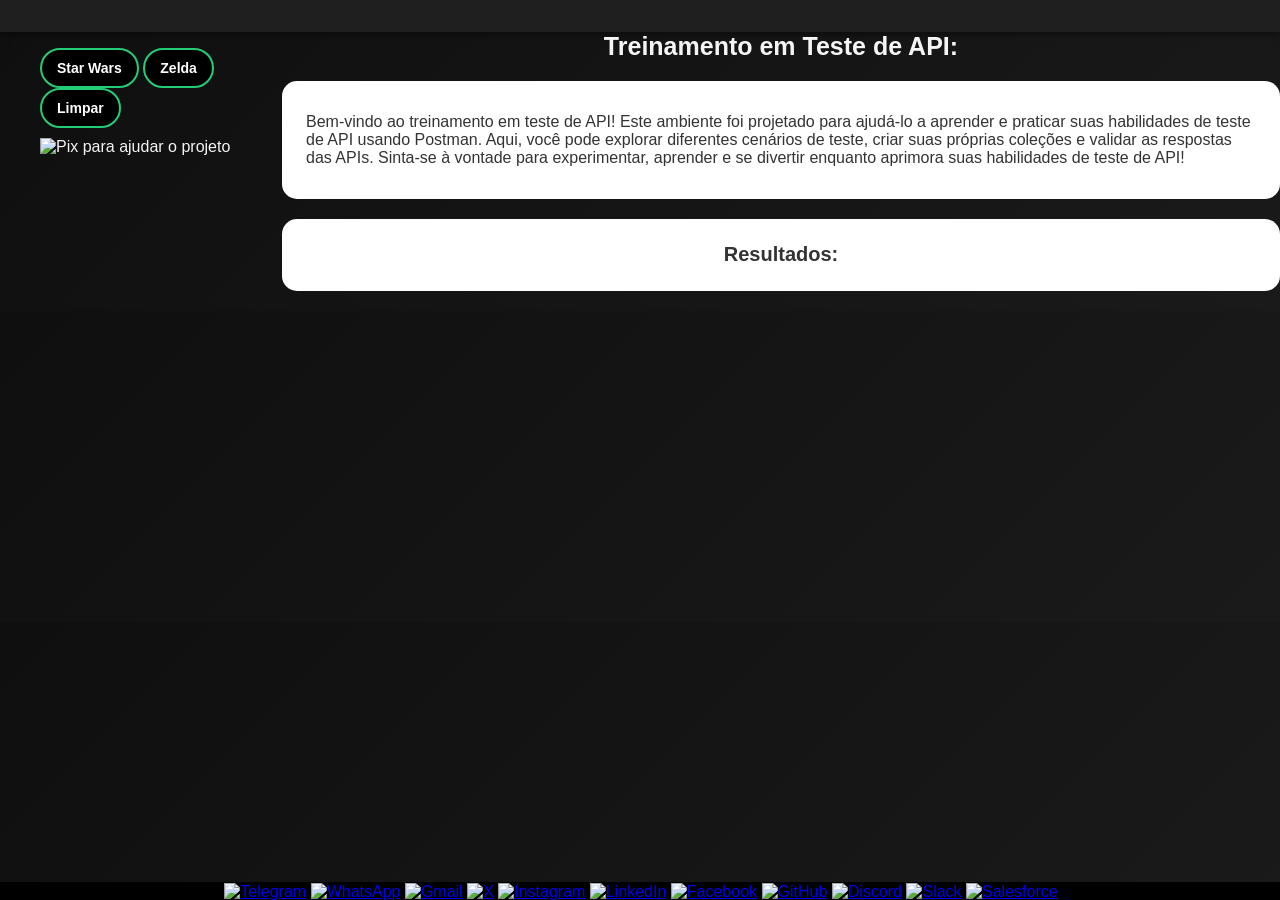
==== index.html @ cfc0e8ab "feat: Add getPessoasErro method to fetch and process Star Wars characters data" ====
<!doctype html>
<html lang="pt-br">
  <head>
    <meta charset="UTF-8" />
    <meta name="viewport" content="width=device-width, initial-scale=1.0" />
    <link rel="icon" href="/Img/icons8-json-16.png" />
    <link rel="stylesheet" href="style.css" />
    <script src="ter.js" defer></script>
    <script src="postman\collections\Zelda\Zelda.js" defer></script>
    
    <script src="postman\collections\Star_Wars\StarWars.js" defer></script>
    <title>Treinamento em Teste de API</title>
  </head>
  <body>
    <header class="menu"></header>
    <div class="container">
      <nav>
        <ul>
          <button class="menu-toggle" id="StarWars">Star Wars</button>
          <button class="menu-toggle" id="Zelda">Zelda</button>
          
          <button class="menu-toggle" id="clear">Limpar</button>
          <audio id="audio">
              <!--source src="\Img\o pix.mp3" type="audio/mpeg"-->
              <source src="\Img\e-o-pix-nada-ainda.mp3" type="audio/mp3">
          Seu navegador não suporta este elemento de áudio.
          </audio>

          <img src="https://simulador-de-emprestimo-two.vercel.app/image/Qr%20PIX.jpg" id="ePIX"   alt="Pix para ajudar o projeto" />
        </ul>
        <p id="pix"></p>
      </nav>
      <div class="content" id="main-content">
        <h1 id="title">Treinamento em Teste de API:</h1>
      <main>
       <div id="description">
        <p>Bem-vindo ao treinamento em teste de API! Este ambiente foi projetado para ajudá-lo a aprender e praticar suas habilidades de teste de API usando Postman. Aqui, você  
pode explorar diferentes cenários de teste, criar suas próprias coleções e validar as respostas das APIs. Sinta-se à vontade para experimentar, aprender e se divertir enquanto aprimora suas habilidades de teste de API!</p>
        </div>
      </main>
      <main class="results">
        <h2 id="Resultados">Resultados:</h2>
        <div id="results-container"></div>
      </main>
      </div>
    </div>

    <footer><a href="https://t.me/Carlaol" target="_blank"><img src="https://img.shields.io/badge/Telegram-000?style=for-the-badge&logo=telegram&logoColor=2CA5E0" alt="Telegram" /></a> 
      <a href="https://api.whatsapp.com/send?1=pt_BR&phone=5521985745077" target="_blank"><img src="https://img.shields.io/badge/WhatsApp-25D366?style=for-the-badge&logo=whatsapp&logoColor=white" alt="WhatsApp" /></a> 
      <a href="mailto:carlostecnico@mail.com" target="_blank"><img src="https://img.shields.io/badge/Gmail-333333?style=for-the-badge&logo=gmail&logoColor=red" alt="Gmail" /></a> 
      <a href="https://x.com/Carlao_Me_Ajuda" target="_blank"><img src="https://img.shields.io/badge/X-000?style=for-the-badge&logo=x" alt="X" /></a> 
      <a href="https://www.instagram.com/carlao.me.ajuda/" target="_blank"><img src="https://img.shields.io/badge/-Instagram-%23E4405F?style=for-the-badge&logo=instagram&logoColor=white" alt="Instagram" /></a> 
      <a href="https://www.linkedin.com/in/carlos-eduardo-dos-s-figueiredo/" target="_blank"><img src="https://img.shields.io/badge/LinkedIn-0077B5?style=for-the-badge&logo=linkedin&logoColor=white" alt="LinkedIn" /></a>
      <a href="https://www.facebook.com/carloseduardonit" target="_blank"><img src="https://img.shields.io/badge/Facebook-1877F2?style=for-the-badge&logo=facebook&logoColor=white" alt="Facebook" /></a> 
      <a href="https://github.com/carloseduardonit/" target="_blank"><img src="https://img.shields.io/badge/GitHub-100000?style=for-the-badge&logo=github&logoColor=white" alt="GitHub" /></a>  
      <a href=https://discord.com/channels/@carloseduardonit/ target="_blank"><img src="https://img.shields.io/badge/Discord-7289DA?style=for-the-badge&logo=discord&logoColor=white" alt="Discord" /></a> 
      <a href="https://slack.com/" target="_blank"><img src="https://img.shields.io/badge/Slack-4A154B?style=for-the-badge&logo=slack&logoColor=white" alt="Slack" /></a> 
      <a href="https://trailblazer.me/id/cdossantosfigueiredo" target="_blank"><img src="https://img.shields.io/badge/Salesforce-00A1E0.svg?style=for-the-badge&logo=Salesforce&logoColor=white" alt="Salesforce" /></a>
      <footer>
  </body>
</html>
---- style.css ----
body {
  background: linear-gradient(135deg, #0f0f0f, #1a1a1a);
  margin: 0;
  font-family: "Segoe UI", Arial, sans-serif;
  color: #f5f5f5;
  max-width: 100%;
  min-width: 80%;
  max-width: 100%;
  min-width: 80%;
  margin: 0 auto;
}
h1 {
  font-size: 25px;
  margin-bottom: 1px;
  margin-top: 0px;
  text-align: center;
}
h2 {
  font-size: 20px;
  margin-bottom: 1px;
  margin-top: 0px;
  text-align: center;
}
/* HEADER */
header {
  background: #1f1f1f;
  padding: 16px 24px;
  display: flex;
  justify-content: space-between;
  align-items: center;
  box-shadow: 0 2px 8px rgba(0, 0, 0, 0.5);
}
p.ZeldaLink{
  text-shadow:2px 2px #24cc78;
  color: black;
}
a.ZeldaLink:hover {
  text-decoration: none;
  text-shadow: 2px 2px  #24cc78;
  color: red;
}
a.ZeldaLink {
text-decoration: none;
  text-shadow: 2px 2px  #24cc78;
  font-weight: bold;
  color: black;}
/* CONTAINER */
.container {
  display: flex;
  gap: 16px;
}

p {
  padding: 0px;
  border-radius: 8px;
  margin: 8px 0;
  top: 0px;
  bottom: 0;
  width: 100%;
}
img#ePIX{
  width: 200px;
  margin-top: 10px;
}

/* MAIN */
main {
  background: white;
  color: #333;
  margin: 20px auto;
  padding: 24px;
  border-radius: 15px;
  width: 90%;
  min-width: 950px;
  max-width: 950px;
  max-height: 250px;
  overflow-y: auto;
  display: flex;
  flex-direction: column;
  align-items: center;
  box-shadow: 1 4px 20px rgba(0, 0, 0, 0.3);
}
main.container {
  flex-direction: column;
  align-items: center;
  overflow-x: none;
}

/* BOTÕES */
button.menu-toggle {
  padding: 10px 15px;
  font-size: 14px;
  font-weight: 600;
  border-radius: 20px;
  border: 2px solid #24cc78;
  cursor: -moz-grab;

  background: black;
  color: white;

  transition: all 0.3s ease;
}

button.menu-toggle:hover {
  background: #24cc78;
  transform: translateY(-2px);
}
div#tabs {
  min-width: 95%;
  max-width: 100%;
  background-color: #24cc78;
  padding-left: 2%;
  padding-right: 2%;
  border-top-left-radius: 12px;
  border-top-right-radius: 12px;
  margin-top: -25px;
  margin-left: -5px;
  margin-right: -5px;
  margin-bottom: 12px;
}
button.menu-toggle:active {
  transform: scale(0.95);
}

button.tab-button {
  margin-top: -10px;
  font-weight: bolder;
  border: none;
  min-width: 10%;
  max-width: 25%;
  border-top-left-radius: 12px;
  border-top-right-radius: 12px;
  cursor: pointer;
}

button.tab-button.active {
  align-content: center;
  background-color: #24cc78;
  border: white solid;
  border-top-left-radius: 12px;
  border-top-right-radius: 12px;
  color: white;
  font-weight: bold;
}

/* LISTA */
li {
  list-style: none;
}

/* TABELA PROFISSIONAL */
table {
  width: 95%;
  border-collapse: collapse;
  border-radius: 12px;
  margin-top: 20px;
  background-color: white;
}

th {
  background: #24cc78;
  color: white;
  padding: 12px;
  text-align: left;
}

td {
  padding: 10px;
  border-bottom: 1px solid #ddd;
  text-align: justify;
}

tr:hover td {
  background: #24cc78;
  color: white;
  border: white solid 1px;
  font-weight: bolder;
}

/* FOOTER */
footer {
  background: black;
  transform: translateY(2px);
  text-align: center;
  padding: 1px;
  margin-top: 1px;
  color: #f5f1f1;
  position: fixed;
  bottom: 0;
  width: 100%;
}
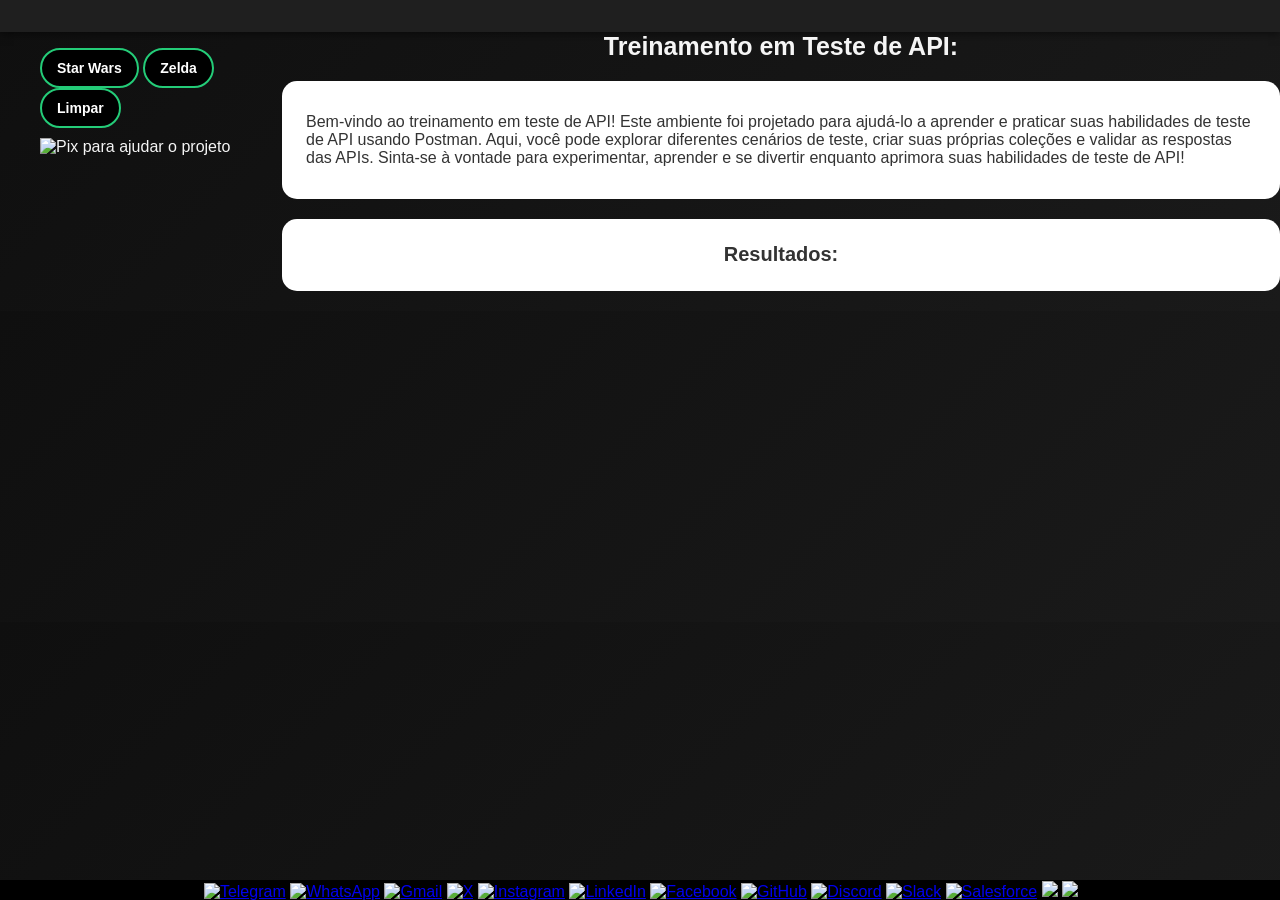
==== commit d8016d8c: "feat: Adiciona métodos para manipulação de áudio e exibição de tela; atualiza eventos de mouse para " ====
--- a/index.html
+++ b/index.html
@@ -56,6 +56,8 @@
       <a href=https://discord.com/channels/@carloseduardonit/ target="_blank"><img src="https://img.shields.io/badge/Discord-7289DA?style=for-the-badge&logo=discord&logoColor=white" alt="Discord" /></a> 
       <a href="https://slack.com/" target="_blank"><img src="https://img.shields.io/badge/Slack-4A154B?style=for-the-badge&logo=slack&logoColor=white" alt="Slack" /></a> 
       <a href="https://trailblazer.me/id/cdossantosfigueiredo" target="_blank"><img src="https://img.shields.io/badge/Salesforce-00A1E0.svg?style=for-the-badge&logo=Salesforce&logoColor=white" alt="Salesforce" /></a>
-      <footer>
+      <img  id="icone" src="https://img.icons8.com/?size=30&id=kYZq65E0jeQG&format=png&color=000000" onclick="Comum.mutarAudio()"/> 
+      <img id="icone2" src="https://img.icons8.com/?size=30&id=67343&format=png&color=000000" onclick="Comum.exibirTela()"/>     
+    <footer>
   </body>
 </html>
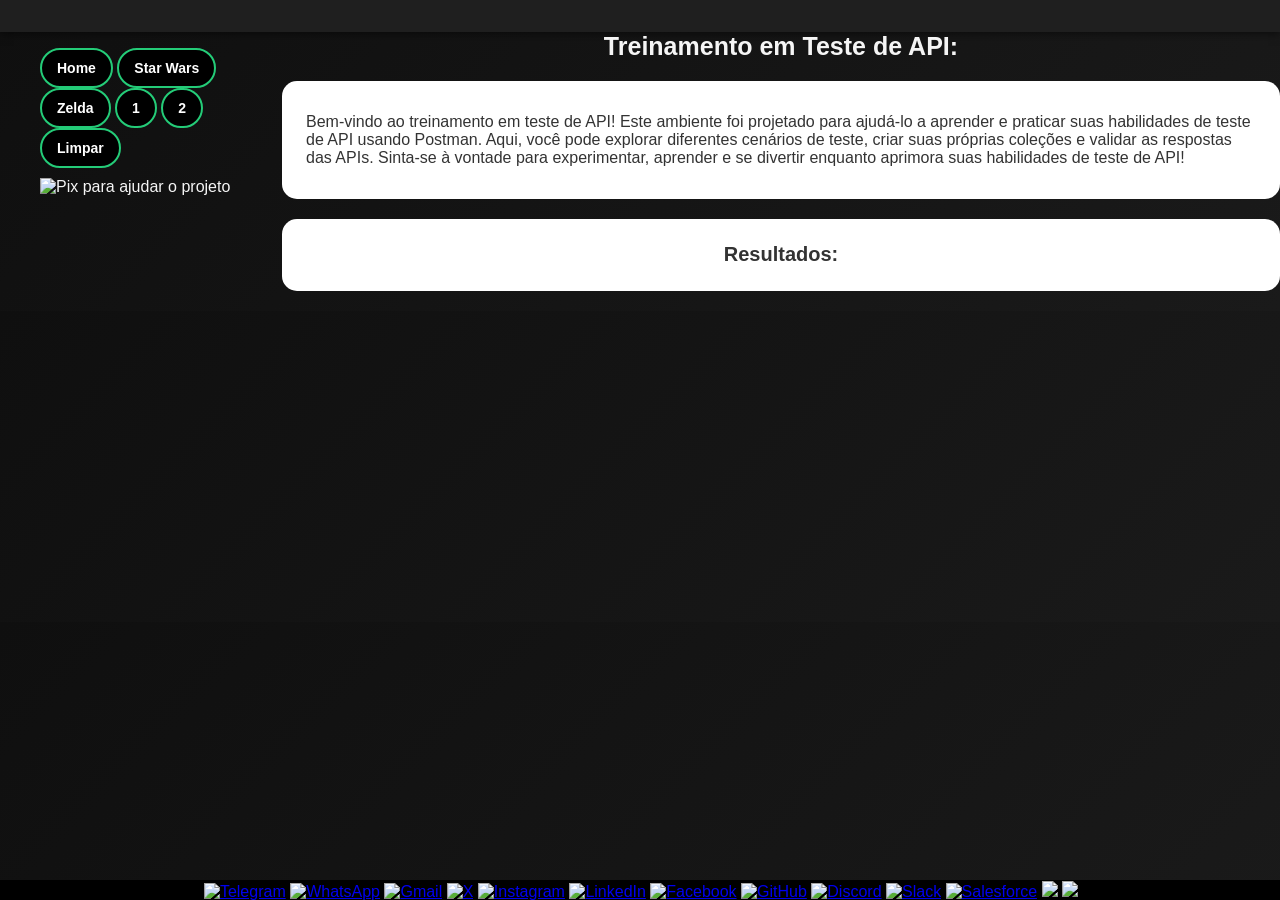
==== commit a64cf2f4: "feat: Adiciona botão "Home" e implementa evento de clique; ajusta tratamento de erros nas requisiçõe" ====
--- a/index.html
+++ b/index.html
@@ -16,9 +16,11 @@
     <div class="container">
       <nav>
         <ul>
+          <button class="menu-toggle" id="Home">Home</button>
           <button class="menu-toggle" id="StarWars">Star Wars</button>
           <button class="menu-toggle" id="Zelda">Zelda</button>
-          
+          <button class="menu-toggle" id="1">1</button>
+          <button class="menu-toggle" id="2">2</button>
           <button class="menu-toggle" id="clear">Limpar</button>
           <audio id="audio">
               <!--source src="\Img\o pix.mp3" type="audio/mpeg"-->
--- a/style.css
+++ b/style.css
@@ -65,6 +65,7 @@
 
 /* MAIN */
 main {
+  position: relative;
   background: white;
   color: #333;
   margin: 20px auto;
@@ -78,14 +79,24 @@
   display: flex;
   flex-direction: column;
   align-items: center;
+  align-content: center;
   box-shadow: 1 4px 20px rgba(0, 0, 0, 0.3);
 }
 main.container {
+  display: flex;
   flex-direction: column;
   align-items: center;
   overflow-x: none;
 }
-
+#results-container{
+
+  max-width: 100%;
+  max-height: 100%;
+  
+  justify-content: center; /* Centraliza horizontalmente */
+  align-items: center;     /* Centraliza verticalmente */
+  align-content: center;
+}
 /* BOTÕES */
 button.menu-toggle {
   padding: 10px 15px;
@@ -149,12 +160,24 @@
 }
 
 /* TABELA PROFISSIONAL */
+table.tabela1 {
+  width: 95%;
+  max-width: 120px;
+  max-height: 200px;
+  margin: 0px 0px 100px;
+  border-collapse: collapse;
+  background-color: #ffffff;
+  }
 table {
+  position: relative;
   width: 95%;
-  border-collapse: collapse;
+  
+  border-collapse: collapse; 
   border-radius: 12px;
   margin-top: 20px;
-  background-color: white;
+  box-shadow: 0 4px 12px rgba(0, 0, 0, 0.1);
+  background-color: white; 
+  overflow: hidden;
 }
 
 th {
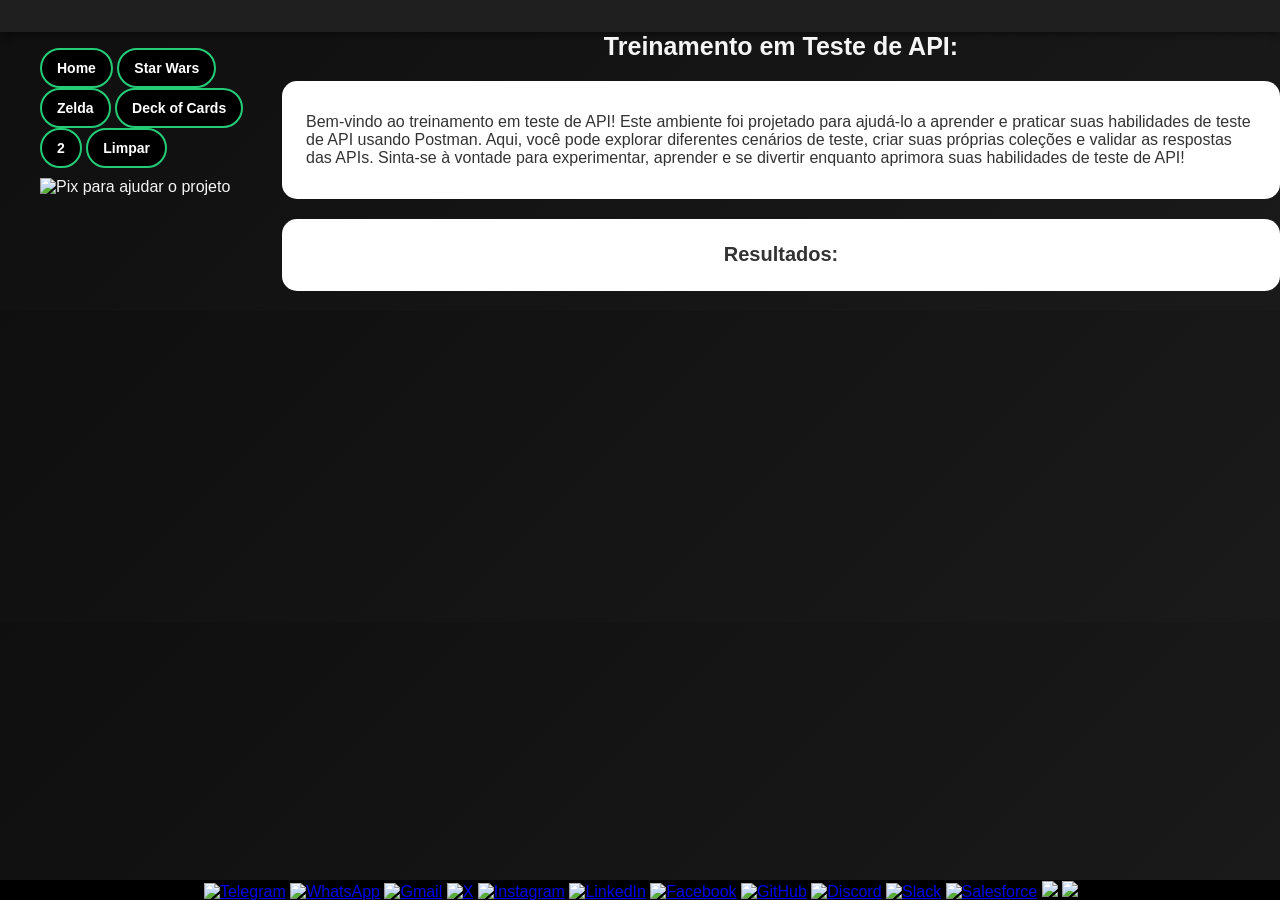
==== commit 8f20db30: "feat: Adiciona botão "Deck of Cards" e implementa funcionalidade de exibição" ====
--- a/index.html
+++ b/index.html
@@ -19,7 +19,7 @@
           <button class="menu-toggle" id="Home">Home</button>
           <button class="menu-toggle" id="StarWars">Star Wars</button>
           <button class="menu-toggle" id="Zelda">Zelda</button>
-          <button class="menu-toggle" id="1">1</button>
+          <button class="menu-toggle" id="DeckofCards">Deck of Cards</button>
           <button class="menu-toggle" id="2">2</button>
           <button class="menu-toggle" id="clear">Limpar</button>
           <audio id="audio">
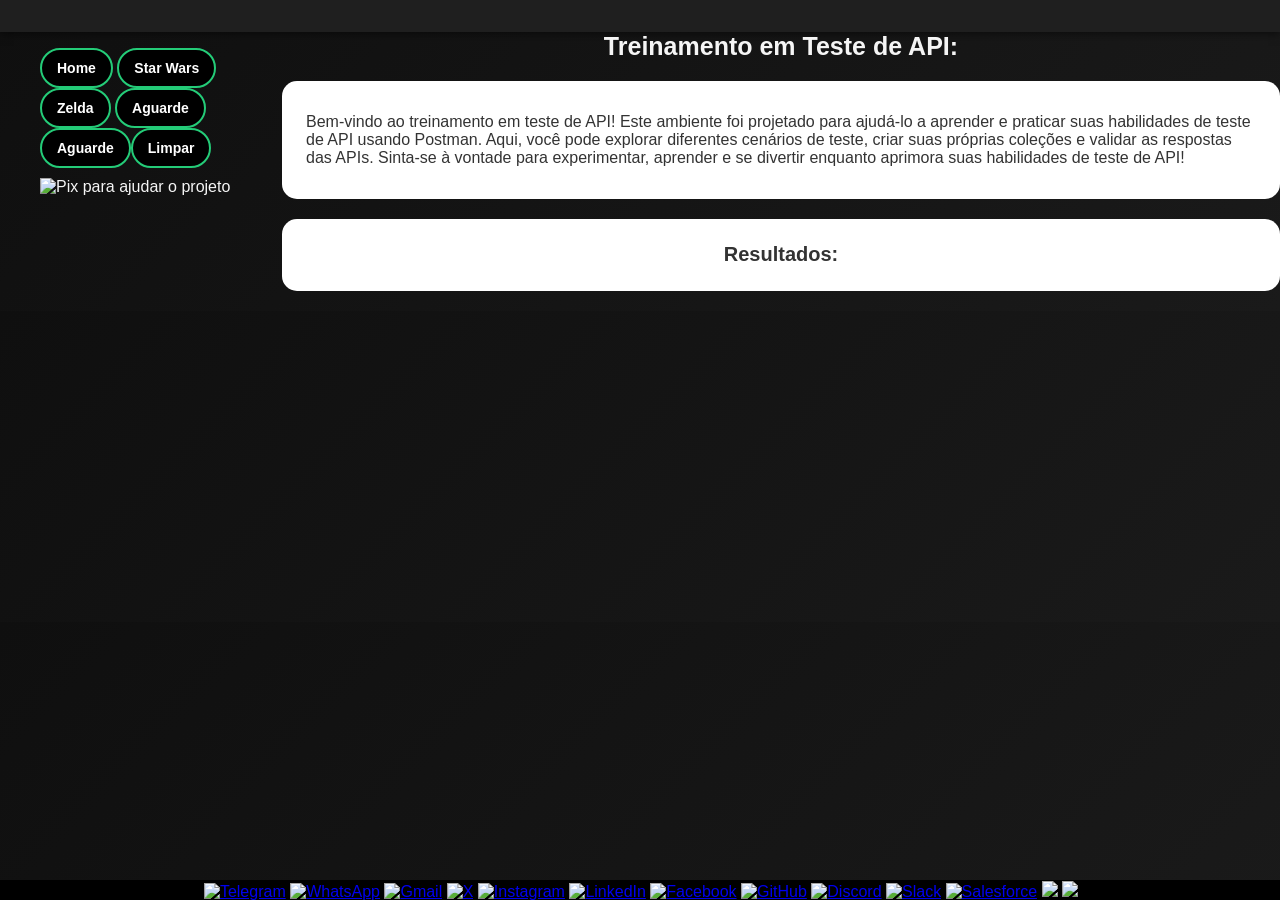
==== commit e98906b2: "feat: Adiciona botões "Aguarde" e ajusta a estrutura do código para melhor legibilidade" ====
--- a/index.html
+++ b/index.html
@@ -19,8 +19,8 @@
           <button class="menu-toggle" id="Home">Home</button>
           <button class="menu-toggle" id="StarWars">Star Wars</button>
           <button class="menu-toggle" id="Zelda">Zelda</button>
-          <button class="menu-toggle" id="DeckofCards">Deck of Cards</button>
-          <button class="menu-toggle" id="2">2</button>
+          <button class="menu-toggle aguarde" id="1">Aguarde</button>
+          <button class="menu-toggle aguarde" id="2">Aguarde</button-->
           <button class="menu-toggle" id="clear">Limpar</button>
           <audio id="audio">
               <!--source src="\Img\o pix.mp3" type="audio/mpeg"-->
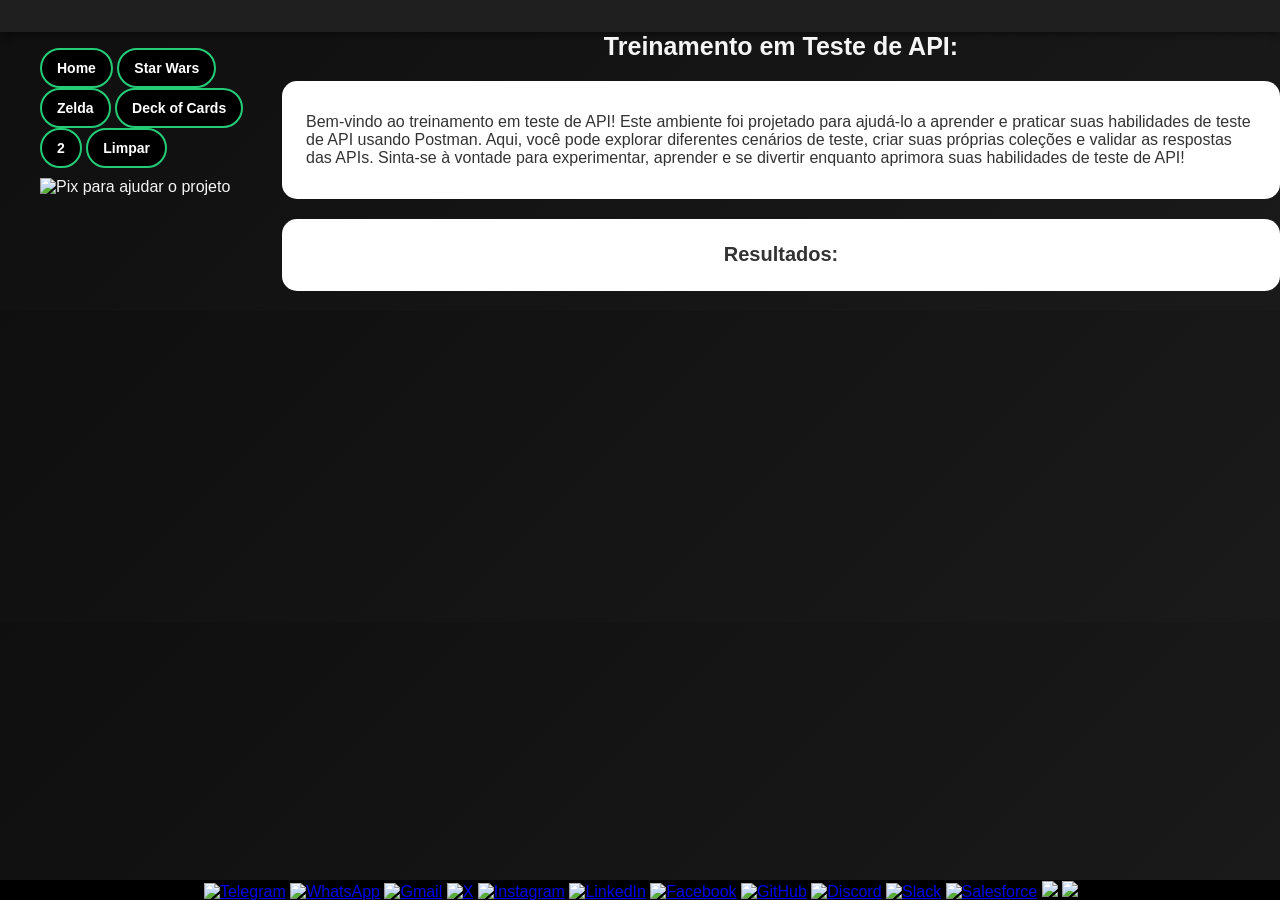
==== commit 5e6d66ae: "feat: Adiciona funcionalidade de embaralhamento de cartas e exibição de resultados na coleção Deckof" ====
--- a/index.html
+++ b/index.html
@@ -7,8 +7,8 @@
     <link rel="stylesheet" href="style.css" />
     <script src="ter.js" defer></script>
     <script src="postman\collections\Zelda\Zelda.js" defer></script>
-    
     <script src="postman\collections\Star_Wars\StarWars.js" defer></script>
+    <script src="postman/collections/DeckofCards/DeckofCards.js" defer> </script>
     <title>Treinamento em Teste de API</title>
   </head>
   <body>
@@ -19,8 +19,8 @@
           <button class="menu-toggle" id="Home">Home</button>
           <button class="menu-toggle" id="StarWars">Star Wars</button>
           <button class="menu-toggle" id="Zelda">Zelda</button>
-          <button class="menu-toggle aguarde" id="1">Aguarde</button>
-          <button class="menu-toggle aguarde" id="2">Aguarde</button-->
+          <button class="menu-toggle" id="DeckofCards">Deck of Cards</button>
+          <button class="menu-toggle" id="2">2</button>
           <button class="menu-toggle" id="clear">Limpar</button>
           <audio id="audio">
               <!--source src="\Img\o pix.mp3" type="audio/mpeg"-->
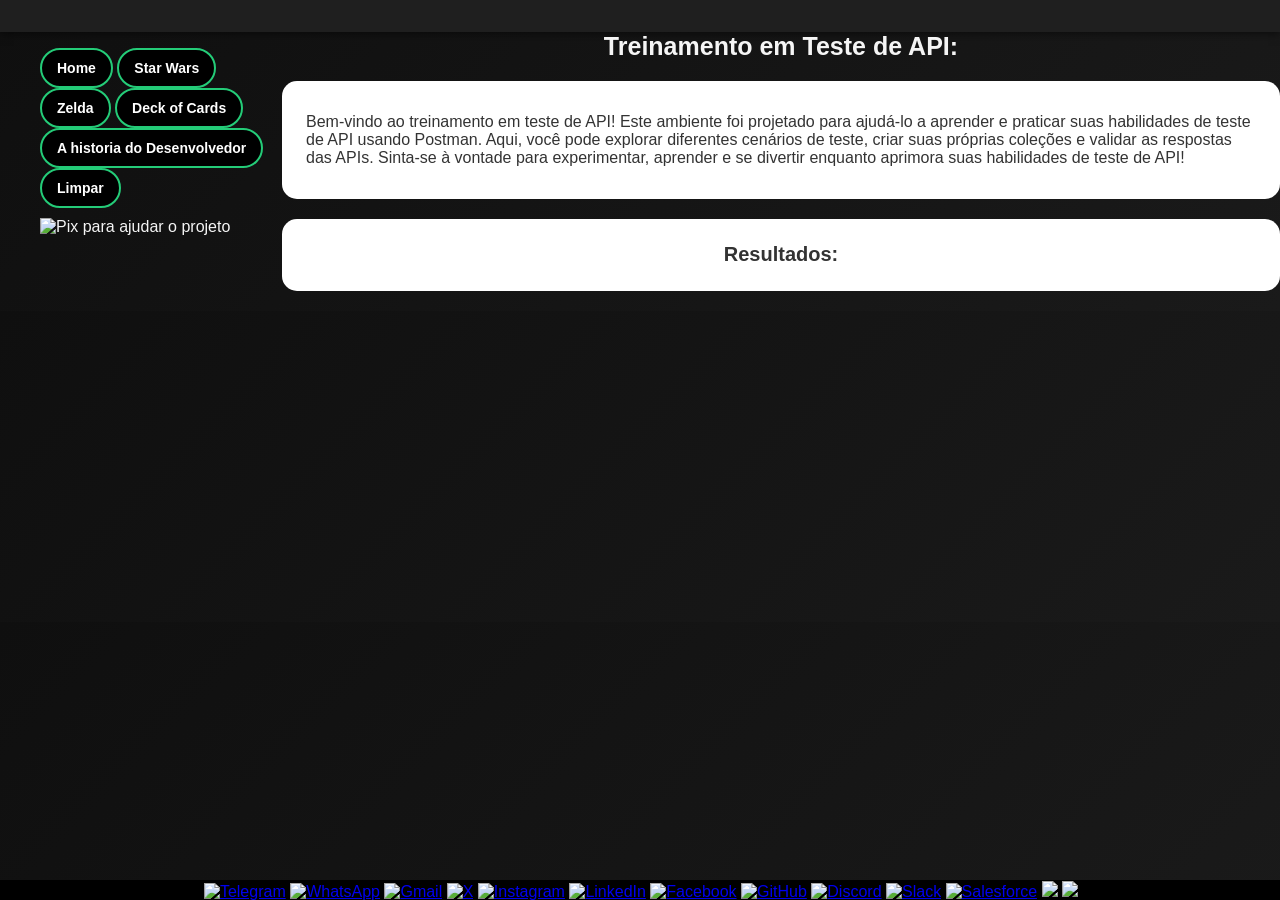
==== commit 7639ffd8: "feat: Atualiza a interface do usuário com novo botão "A história do Desenvolvedor" e ajusta a lógica" ====
--- a/index.html
+++ b/index.html
@@ -20,7 +20,7 @@
           <button class="menu-toggle" id="StarWars">Star Wars</button>
           <button class="menu-toggle" id="Zelda">Zelda</button>
           <button class="menu-toggle" id="DeckofCards">Deck of Cards</button>
-          <button class="menu-toggle" id="2">2</button>
+          <button class="menu-toggle" id="SobreMim">A historia do Desenvolvedor</button>
           <button class="menu-toggle" id="clear">Limpar</button>
           <audio id="audio">
               <!--source src="\Img\o pix.mp3" type="audio/mpeg"-->
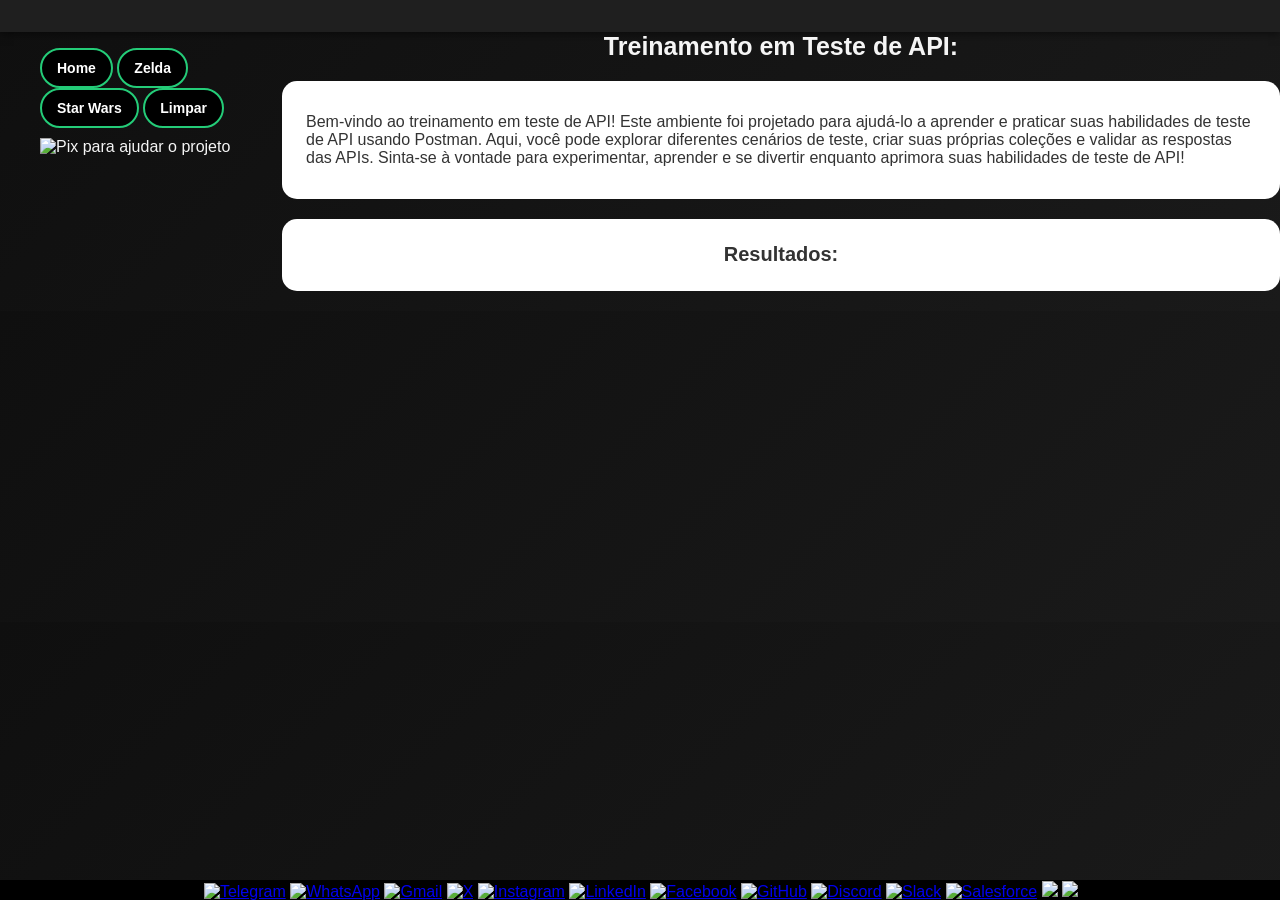
==== commit 2c7dfea6: "feat: Atualiza a estrutura do HTML e reorganiza a lógica do JavaScript para melhorar a navegação e a" ====
--- a/index.html
+++ b/index.html
@@ -1,65 +1,93 @@
 <!doctype html>
 <html lang="pt-br">
-  <head>
-    <meta charset="UTF-8" />
-    <meta name="viewport" content="width=device-width, initial-scale=1.0" />
-    <link rel="icon" href="/Img/icons8-json-16.png" />
-    <link rel="stylesheet" href="style.css" />
-    <script src="ter.js" defer></script>
-    <script src="postman\collections\Zelda\Zelda.js" defer></script>
-    <script src="postman\collections\Star_Wars\StarWars.js" defer></script>
-    <script src="postman/collections/DeckofCards/DeckofCards.js" defer> </script>
-    <title>Treinamento em Teste de API</title>
-  </head>
-  <body>
-    <header class="menu"></header>
-    <div class="container">
-      <nav>
-        <ul>
-          <button class="menu-toggle" id="Home">Home</button>
-          <button class="menu-toggle" id="StarWars">Star Wars</button>
-          <button class="menu-toggle" id="Zelda">Zelda</button>
-          <button class="menu-toggle" id="DeckofCards">Deck of Cards</button>
-          <button class="menu-toggle" id="SobreMim">A historia do Desenvolvedor</button>
-          <button class="menu-toggle" id="clear">Limpar</button>
+
+<head>
+  <meta charset="UTF-8" />
+  <meta name="viewport" content="width=device-width, initial-scale=1.0" />
+  <link rel="icon" href="/Img/icons8-json-16.png" />
+  <link rel="stylesheet" href="style.css" />
+  <script src="ter.js" defer></script>
+  <script src="postman\collections\Zelda\Zelda.js" defer></script>
+  <script src="postman\collections\Star_Wars\StarWars.js" defer></script>
+  <script src="postman/collections/DeckofCards/DeckofCards.js" defer> </script>
+  <title>Treinamento em Teste de API</title>
+</head>
+
+<body>
+  <header class="menu"></header>
+  <div class="container">
+    <nav>
+      <ul>
+        <button class="menu-toggle" id="Home">Home</button>
+        <button class="menu-toggle" id="Zelda">Zelda</button>
+        <button class="menu-toggle" id="StarWars">Star Wars</button>
+        <button class="menu-toggle" id="clear">Limpar</button>
+        <nav>
           <audio id="audio">
-              <!--source src="\Img\o pix.mp3" type="audio/mpeg"-->
-              <source src="\Img\e-o-pix-nada-ainda.mp3" type="audio/mp3">
-          Seu navegador não suporta este elemento de áudio.
+            <!--source src="\Img\o pix.mp3" type="audio/mpeg"-->
+            <source src="\Img\e-o-pix-nada-ainda.mp3" type="audio/mp3">
+            Seu navegador não suporta este elemento de áudio.
           </audio>
-
-          <img src="https://simulador-de-emprestimo-two.vercel.app/image/Qr%20PIX.jpg" id="ePIX"   alt="Pix para ajudar o projeto" />
-        </ul>
-        <p id="pix"></p>
-      </nav>
-      <div class="content" id="main-content">
-        <h1 id="title">Treinamento em Teste de API:</h1>
+          <img src="https://simulador-de-emprestimo-two.vercel.app/image/Qr%20PIX.jpg" id="ePIX"
+            alt="Pix para ajudar o projeto" />
+        </nav>
+      </ul>
+      <p id="pix"></p>
+    </nav>
+    <div class="content" id="main-content">
+      <h1 id="title">Treinamento em Teste de API:</h1>
       <main>
-       <div id="description">
-        <p>Bem-vindo ao treinamento em teste de API! Este ambiente foi projetado para ajudá-lo a aprender e praticar suas habilidades de teste de API usando Postman. Aqui, você  
-pode explorar diferentes cenários de teste, criar suas próprias coleções e validar as respostas das APIs. Sinta-se à vontade para experimentar, aprender e se divertir enquanto aprimora suas habilidades de teste de API!</p>
+        <div id="description">
+          <p>Bem-vindo ao treinamento em teste de API! Este ambiente foi projetado para ajudá-lo a aprender e praticar
+            suas habilidades de teste de API usando Postman. Aqui, você
+            pode explorar diferentes cenários de teste, criar suas próprias coleções e validar as respostas das APIs.
+            Sinta-se à vontade para experimentar, aprender e se divertir enquanto aprimora suas habilidades de teste de
+            API!</p>
         </div>
       </main>
       <main class="results">
         <h2 id="Resultados">Resultados:</h2>
         <div id="results-container"></div>
       </main>
-      </div>
     </div>
+  </div>
 
-    <footer><a href="https://t.me/Carlaol" target="_blank"><img src="https://img.shields.io/badge/Telegram-000?style=for-the-badge&logo=telegram&logoColor=2CA5E0" alt="Telegram" /></a> 
-      <a href="https://api.whatsapp.com/send?1=pt_BR&phone=5521985745077" target="_blank"><img src="https://img.shields.io/badge/WhatsApp-25D366?style=for-the-badge&logo=whatsapp&logoColor=white" alt="WhatsApp" /></a> 
-      <a href="mailto:carlostecnico@mail.com" target="_blank"><img src="https://img.shields.io/badge/Gmail-333333?style=for-the-badge&logo=gmail&logoColor=red" alt="Gmail" /></a> 
-      <a href="https://x.com/Carlao_Me_Ajuda" target="_blank"><img src="https://img.shields.io/badge/X-000?style=for-the-badge&logo=x" alt="X" /></a> 
-      <a href="https://www.instagram.com/carlao.me.ajuda/" target="_blank"><img src="https://img.shields.io/badge/-Instagram-%23E4405F?style=for-the-badge&logo=instagram&logoColor=white" alt="Instagram" /></a> 
-      <a href="https://www.linkedin.com/in/carlos-eduardo-dos-s-figueiredo/" target="_blank"><img src="https://img.shields.io/badge/LinkedIn-0077B5?style=for-the-badge&logo=linkedin&logoColor=white" alt="LinkedIn" /></a>
-      <a href="https://www.facebook.com/carloseduardonit" target="_blank"><img src="https://img.shields.io/badge/Facebook-1877F2?style=for-the-badge&logo=facebook&logoColor=white" alt="Facebook" /></a> 
-      <a href="https://github.com/carloseduardonit/" target="_blank"><img src="https://img.shields.io/badge/GitHub-100000?style=for-the-badge&logo=github&logoColor=white" alt="GitHub" /></a>  
-      <a href=https://discord.com/channels/@carloseduardonit/ target="_blank"><img src="https://img.shields.io/badge/Discord-7289DA?style=for-the-badge&logo=discord&logoColor=white" alt="Discord" /></a> 
-      <a href="https://slack.com/" target="_blank"><img src="https://img.shields.io/badge/Slack-4A154B?style=for-the-badge&logo=slack&logoColor=white" alt="Slack" /></a> 
-      <a href="https://trailblazer.me/id/cdossantosfigueiredo" target="_blank"><img src="https://img.shields.io/badge/Salesforce-00A1E0.svg?style=for-the-badge&logo=Salesforce&logoColor=white" alt="Salesforce" /></a>
-      <img  id="icone" src="https://img.icons8.com/?size=30&id=kYZq65E0jeQG&format=png&color=000000" onclick="Comum.mutarAudio()"/> 
-      <img id="icone2" src="https://img.icons8.com/?size=30&id=67343&format=png&color=000000" onclick="Comum.exibirTela()"/>     
+  <footer><a href="https://t.me/Carlaol" target="_blank"><img
+        src="https://img.shields.io/badge/Telegram-000?style=for-the-badge&logo=telegram&logoColor=2CA5E0"
+        alt="Telegram" /></a>
+    <a href="https://api.whatsapp.com/send?1=pt_BR&phone=5521985745077" target="_blank"><img
+        src="https://img.shields.io/badge/WhatsApp-25D366?style=for-the-badge&logo=whatsapp&logoColor=white"
+        alt="WhatsApp" /></a>
+    <a href="mailto:carlostecnico@mail.com" target="_blank"><img
+        src="https://img.shields.io/badge/Gmail-333333?style=for-the-badge&logo=gmail&logoColor=red" alt="Gmail" /></a>
+    <a href="https://x.com/Carlao_Me_Ajuda" target="_blank"><img
+        src="https://img.shields.io/badge/X-000?style=for-the-badge&logo=x" alt="X" /></a>
+    <a href="https://www.instagram.com/carlao.me.ajuda/" target="_blank"><img
+        src="https://img.shields.io/badge/-Instagram-%23E4405F?style=for-the-badge&logo=instagram&logoColor=white"
+        alt="Instagram" /></a>
+    <a href="https://www.linkedin.com/in/carlos-eduardo-dos-s-figueiredo/" target="_blank"><img
+        src="https://img.shields.io/badge/LinkedIn-0077B5?style=for-the-badge&logo=linkedin&logoColor=white"
+        alt="LinkedIn" /></a>
+    <a href="https://www.facebook.com/carloseduardonit" target="_blank"><img
+        src="https://img.shields.io/badge/Facebook-1877F2?style=for-the-badge&logo=facebook&logoColor=white"
+        alt="Facebook" /></a>
+    <a href="https://github.com/carloseduardonit/" target="_blank"><img
+        src="https://img.shields.io/badge/GitHub-100000?style=for-the-badge&logo=github&logoColor=white"
+        alt="GitHub" /></a>
+    <a href=https://discord.com/channels/@carloseduardonit/ target="_blank"><img
+        src="https://img.shields.io/badge/Discord-7289DA?style=for-the-badge&logo=discord&logoColor=white"
+        alt="Discord" /></a>
+    <a href="https://slack.com/" target="_blank"><img
+        src="https://img.shields.io/badge/Slack-4A154B?style=for-the-badge&logo=slack&logoColor=white"
+        alt="Slack" /></a>
+    <a href="https://trailblazer.me/id/cdossantosfigueiredo" target="_blank"><img
+        src="https://img.shields.io/badge/Salesforce-00A1E0.svg?style=for-the-badge&logo=Salesforce&logoColor=white"
+        alt="Salesforce" /></a>
+    <img id="icone" src="https://img.icons8.com/?size=30&id=kYZq65E0jeQG&format=png&color=000000"
+      onclick="Comum.mutarAudio()" />
+    <img id="icone2" src="https://img.icons8.com/?size=30&id=67343&format=png&color=000000"
+      onclick="Comum.exibirTela()" />
     <footer>
-  </body>
-</html>
+</body>
+
+</html>
